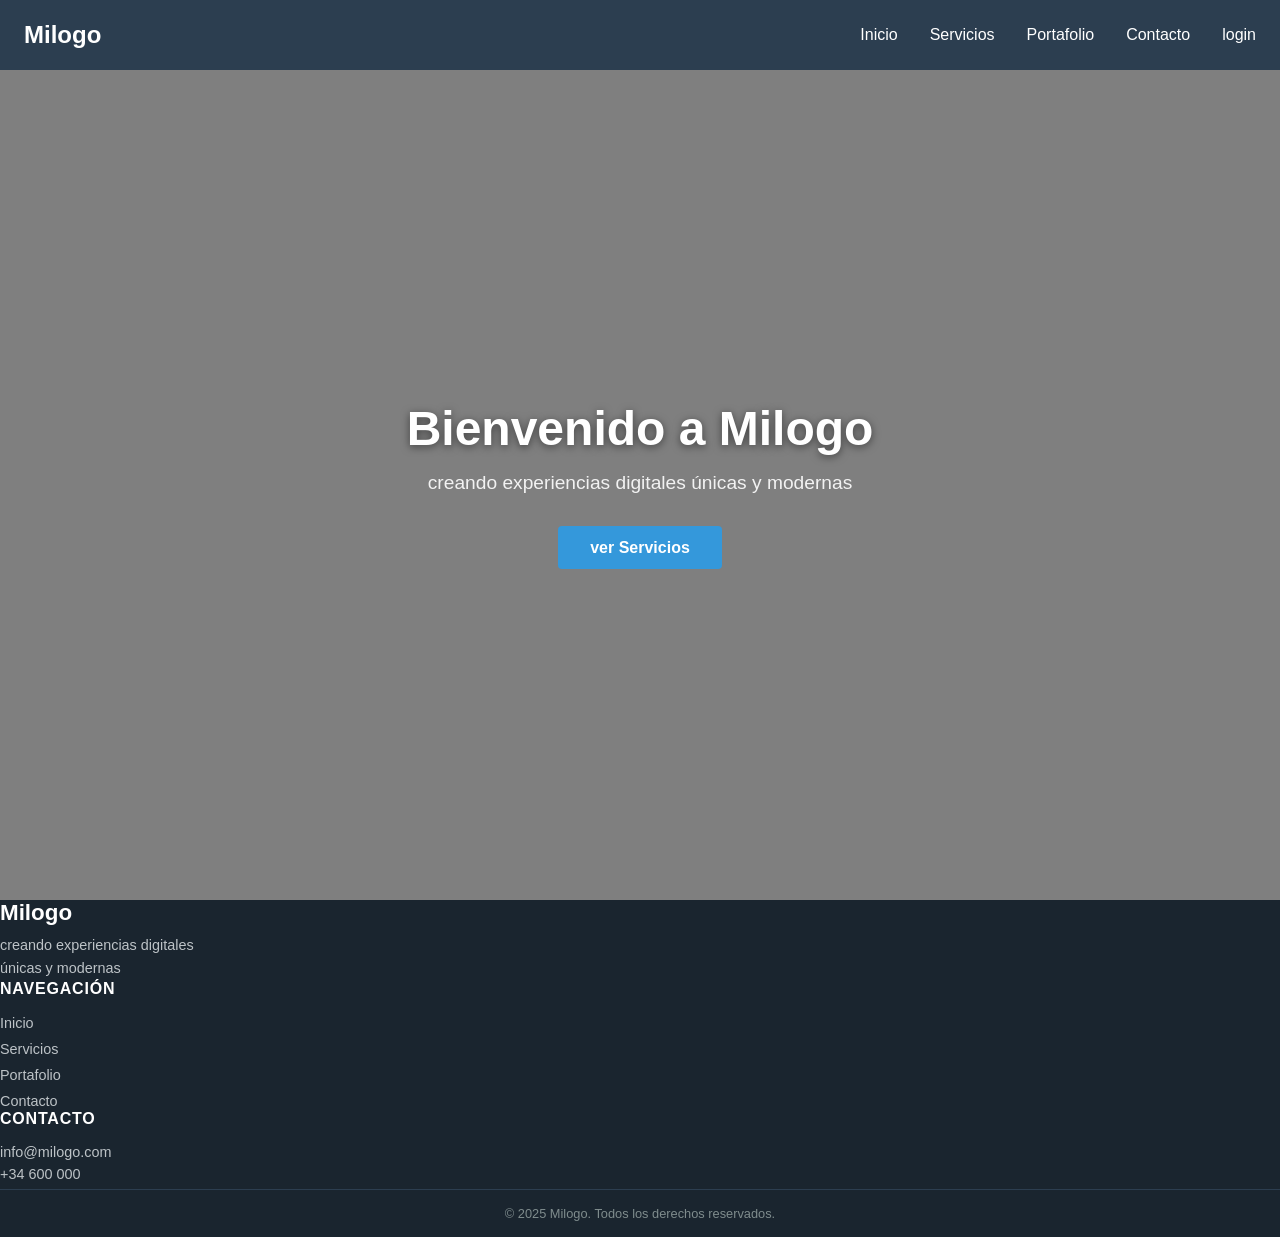
==== index.html @ 4f64e875 "Update index.html cambio de el pull por el fetch prueba" ====
<!DOCTYPE html>
<html lang="es">
<head>
    <meta charset="UTF-8">
    <meta name="viewport" content="width=device-width, initial-scale=1.0">
    <title>Menú Moderno Responsivo fetch</title>
    <link rel="shortcut icon" href="assets/img/favico.png" type="image/x-icon">
    <link rel="stylesheet" href="style.css">
</head>
<body>
    <header class="header">
        <nav class="navbar">
            <a href="index.html" class="logo">Milogo</a>

            <ul class="nav-menu">
                <li class="nav-item"><a href="index.html" class="nav-link">Inicio</a></li>
                <li class="nav-item"><a href="servicios.html" class="nav-link">Servicios</a></li>
                <li class="nav-item"><a href="portafolio.html" class="nav-link">Portafolio</a></li>
                <li class="nav-item"><a href="contacto.html" class="nav-link">Contacto</a></li>
                <li class="nav-item"><a href="login.html" class="nav-link">login</a></li>
                
            </ul>
                
            <div class="hamburger">
                    <span class="bar"></span>
                    <span class="bar"></span>
                    <span class="bar"></span>

            </div>                                                                          
        </nav>
    </header>
    <main class="main-content">
        <section class="hero-video">
            <video class="hero-video__bg" autoplay muted loop playsinline>
                <source src="assets/video/WhatsApp Video 1.mp4" type="video/mp4">
            </video>
            <div class="hero-video__overlay"></div>
            
            <div class="hero-video__content">
                <h1 class="hero-video__title">Bienvenido a Milogo</h1>
                <p class="hero-video__subtitle">creando experiencias digitales únicas y modernas</p>
                <a href="servicios.html" class="hero-video__btn">ver Servicios</a>
            </div>
            
        </section>
        <section>
           
        </section>
    </main>

        
    <footer class="footer">

    <div class="footer-brand">
        <span class="footer-logo">Milogo</span>
        <p class="footer-desc">creando experiencias digitales únicas y modernas</p>
    </div>

    <!--columna central: enlaces rapidos-->
    <div class="footer-links">
        <h4 class="footer-title">navegación</h4>
        <ul>
            <li><a href="index.html">Inicio</a></li>
            <li><a href="servicios.html">Servicios</a></li>
            <li><a href="portafolio.html">Portafolio</a></li>
            <li><a href="contacto.html">Contacto</a></li>
        </ul>
    </div>

    <!--columna derecha: información de contactos-->
    <div class="footer-contact">
        <h4 class="footer-title">contacto</h4>
        <p>info@milogo.com</p>
        <p>+34 600 000</p>
    </div>

    <!--barra inferior copyright-->
    <div class="footer-bottom">
        <p>&copy; 2025 Milogo. Todos los derechos reservados.</p>
    </div>

</footer>

<script src="script.js"></script>

</body>
</html>
---- style.css ----
/* Reset básico para limpiar márgenes del navegador */
* {
    margin: 0;
    padding: 0;
    box-sizing: border-box;
}

/* ========================== */
/* NUEVO: html y body al 100% de altura para que el footer pueda pegarse al fondo */
/* ========================== */
html,
body {
    height: 100%;
}

/* ========================== */
/* NUEVO: Convertimos body en un contenedor flex en columna */
/* Esto empuja el footer hacia abajo aunque haya poco contenido */
/* ========================== */
body {
    font-family: 'Segoe UI', Tahoma, Geneva, Verdana, sans-serif;
    display: flex;
    flex-direction: column;
    min-height: 100vh; /* Ocupa al menos toda la pantalla */
}

/* Estilos del Header/Navbar */
.header {
    background-color: #2c3e50;
    color: white;
    padding: 0 1.5rem;
}

.navbar {
    display: flex;
    justify-content: space-between;
    align-items: center;
    height: 70px;
}

.logo {
    font-size: 1.5rem;
    font-weight: bold;
    color: #fff;
    text-decoration: none;
}

.nav-menu {
    display: flex;
    list-style: none;
    gap: 2rem;
}

.nav-link {
    color: #fff;
    text-decoration: none;
    transition: 0.3s;
}

.nav-link:hover {
    color: #3498db;
}

/* Estilos del Menú Hamburguesa (Oculto por defecto) */
.hamburger {
    display: none;
    cursor: pointer;
}

.bar {
    display: block;
    width: 25px;
    height: 3px;
    margin: 5px auto;
    background-color: white;
    transition: 0.3s;
}

/* Responsividad: Pantallas móviles */
@media (max-width: 768px) {
    .hamburger {
        display: block;
    }

    /* Transformamos el menú en una columna lateral o desplegable */
    .nav-menu {
        position: fixed;
        left: -100%;
        top: 70px;
        flex-direction: column;
        background-color: #2c3e50;
        width: 100%;
        text-align: center;
        transition: 0.3s;
        box-shadow: 0 10px 27px rgba(0, 0, 0, 0.05);
    }

    .nav-menu.active {
        left: 0;
    }

    .nav-item {
        margin: 2.5rem 0;
    }
}


/* ================================================ */
/* NUEVO: Estilos completos del Footer              */
/* ================================================ */

.footer {
    background-color: #1a252f; /* Un tono más oscuro que el header para diferenciarlo */
    color: #bdc3c7;            /* Gris claro para el texto */
    margin-top: auto;          /* CLAVE: empuja el footer al fondo cuando hay poco contenido */
}

/* Contenedor principal del footer con layout de 3 columnas */
.footer-container {
    display: flex;
    justify-content: space-between;
    align-items: flex-start;
    flex-wrap: wrap;           /* Se adapta a pantallas pequeñas */
    gap: 2rem;
    max-width: 1100px;
    margin: 0 auto;
    padding: 2.5rem 1.5rem;
}

/* --- Columna de la marca --- */
.footer-logo {
    font-size: 1.4rem;
    font-weight: bold;
    color: #fff;
}

.footer-desc {
    margin-top: 0.5rem;
    font-size: 0.9rem;
    line-height: 1.6;
    max-width: 220px;
}

/* --- Columna de enlaces y columna de contacto --- */
.footer-title {
    color: #fff;
    font-size: 1rem;
    margin-bottom: 1rem;
    text-transform: uppercase;
    letter-spacing: 0.05em;
}

.footer-links ul {
    list-style: none;
    display: flex;
    flex-direction: column;
    gap: 0.5rem;
}

.footer-links a {
    color: #bdc3c7;
    text-decoration: none;
    font-size: 0.9rem;
    transition: color 0.3s;
}

.footer-links a:hover {
    color: #3498db; /* El mismo azul de hover que el navbar */
}

.footer-contact p {
    font-size: 0.9rem;
    margin-bottom: 0.4rem;
}

/* --- Barra inferior con copyright --- */
.footer-bottom {
    border-top: 1px solid #2c3e50; /* Separador sutil */
    text-align: center;
    padding: 1rem 1.5rem;
    font-size: 0.8rem;
    color: #7f8c8d;
}

/* ========================== */
/* NUEVO: Responsividad del footer en móvil */
/* ========================== */
@media (max-width: 768px) {
    .footer-container {
        flex-direction: column;  /* Apila las columnas verticalmente */
        align-items: center;
        text-align: center;
    }

    .footer-desc {
        max-width: 100%;
    }

    /* ================================================ */
/* NUEVO: Estilos compartidos de secciones          */
/* Usados en Servicios, Portafolio, etc.            */
/* ================================================ */

/* Títulos de sección reutilizables */
.section-title {
    font-size: 2rem;
    color: #2c3e50;
    margin-bottom: 0.5rem;
    text-align: center;
}

/* Subtítulo debajo del título de sección */
.section-subtitle {
    font-size: 1rem;
    color: #7f8c8d;
    text-align: center;
    margin-bottom: 2.5rem;
}

}
/* ================================================ */
/* NUEVO: Estilos del Hero con Video (index.html)   */
/* ================================================ */

/* Sección hero que ocupa toda la pantalla */
.hero-video {
    position: relative;       /* Necesario para posicionar el overlay y el contenido encima del video */
    width: 100%;
    height: calc(100vh - 70px); /* Resta la altura del navbar para que no se solape */
    overflow: hidden;           /* Recorta el video si sobresale del contenedor */
    display: flex;
    align-items: center;
    justify-content: center;
}

/* Video de fondo: cubre todo el contenedor */
.hero-video__bg {
    position: absolute;   /* Se posiciona respecto al .hero-video */
    top: 0;
    left: 0;
    width: 100%;
    height: 100%;
    object-fit: cover;    /* Cubre el área sin deformar el video */
    z-index: 0;           /* Queda detrás del overlay y del contenido */
}

/* Capa semi-transparente sobre el video para oscurecerlo
   y mejorar la legibilidad del texto blanco */
.hero-video__overlay {
    position: absolute;
    top: 0;
    left: 0;
    width: 100%;
    height: 100%;
    background-color: rgba(0, 0, 0, 0.5); /* 50% de opacidad negra */
    z-index: 1;                            /* Encima del video, debajo del contenido */
}

/* Contenido de texto centrado sobre el video */
.hero-video__content {
    position: relative;
    z-index: 2;           /* Encima del overlay y del video */
    text-align: center;
    color: #fff;
    padding: 0 1.5rem;
}

/* Título principal del hero */
.hero-video__title {
    font-size: 3rem;
    font-weight: bold;
    margin-bottom: 1rem;
    text-shadow: 0 2px 8px rgba(0, 0, 0, 0.5); /* Sombra para mayor legibilidad */
}

/* Subtítulo del hero */
.hero-video__subtitle {
    font-size: 1.2rem;
    margin-bottom: 2rem;
    opacity: 0.9;
}

/* Botón de llamada a la acción (CTA) del hero */
.hero-video__btn {
    display: inline-block;
    padding: 0.8rem 2rem;
    background-color: #3498db;     /* Azul de marca, igual que el hover del navbar */
    color: #fff;
    text-decoration: none;
    border-radius: 4px;
    font-size: 1rem;
    font-weight: 600;
    transition: background-color 0.3s, transform 0.2s;
}

/* Efecto hover del botón CTA */
.hero-video__btn:hover {
    background-color: #2980b9;   /* Azul más oscuro al pasar el cursor */
    transform: translateY(-2px); /* Sube ligeramente el botón */
}

/* Responsividad del hero en móvil */
@media (max-width: 768px) {
    .hero-video__title {
        font-size: 2rem;
    }
    .hero-video__subtitle {
        font-size: 1rem;
    }
}
  /*===== BLOQUE NUEVO: ESTILOS LOGIN Y REGISTRO ===== */
/* Contenedor principal para centrar los formularios */
.auth-container {
    flex: 1 0 auto; /* Hace que este contenedor crezca para ocupar el espacio disponible y empujar el footer hacia abajo */
    display: flex;
    justify-content: center;
    align-items: center;
    padding: 2rem 1.5rem;
    background-color: #ecf0f1; /* Un fondo gris muy suave para diferenciar la sección */
}

/* Caja que contiene las pestañas y los formularios */
.auth-forms {
    background-color: #fff;
    border-radius: 8px;
    box-shadow: 0 4px 15px rgba(0, 0, 0, 0.1);
    width: 100%;
    max-width: 450px;
    overflow: hidden; /* Para que el borde redondeado afecte a las pestañas */
}

/* Estilos de las pestañas (tabs) */
.auth-tabs {
    display: flex;
    border-bottom: 1px solid #ddd;
}

.auth-tab {
    flex: 1;
    padding: 1rem;
    background: none;
    border: none;
    cursor: pointer;
    font-size: 1rem;
    font-weight: 600;
    color: #7f8c8d;
    transition: all 0.3s;
    border-bottom: 3px solid transparent;
}

.auth-tab:hover {
    color: #2c3e50;
    background-color: #f8f9fa;
}

.auth-tab.active {
    color: #2c3e50;
    border-bottom-color: #3498db; /* Línea azul para la pestaña activa */
}

/* Estilos de los formularios */
.auth-form {
    display: none; /* Oculto por defecto */
    padding: 2rem;
}

.auth-form.active {
    display: block; /* Mostrar cuando está activo */
}

.auth-form h2 {
    margin-bottom: 1.5rem;
    font-size: 1.5rem;
    color: #2c3e50;
    text-align: center;
}

/* Grupos de campos del formulario */
.form-group {
    margin-bottom: 1.2rem;
}

.form-group label {
    display: block;
    margin-bottom: 0.5rem;
    font-weight: 600;
    color: #34495e;
    font-size: 0.9rem;
}

.form-group input {
    width: 100%;
    padding: 0.75rem;
    border: 1px solid #bdc3c7;
    border-radius: 4px;
    font-size: 1rem;
    transition: border-color 0.3s;
}

.form-group input:focus {
    outline: none;
    border-color: #3498db;
    box-shadow: 0 0 0 2px rgba(52, 152, 219, 0.2);
}

/* Botón de envío */
.auth-submit {
    width: 100%;
    padding: 0.75rem;
    background-color: #3498db;
    color: white;
    border: none;
    border-radius: 4px;
    font-size: 1rem;
    font-weight: 600;
    cursor: pointer;
    transition: background-color 0.3s;
    margin-top: 0.5rem;
}

.auth-submit:hover {
    background-color: #2980b9;
}

/* Mensajes de éxito/error */
.auth-message {
    margin-top: 1rem;
    text-align: center;
    font-size: 0.9rem;
    min-height: 1.5rem; /* Evita que el layout salte cuando aparece un mensaje */
}

/* Pequeño ajuste para pantallas muy pequeñas */
@media (max-width: 480px) {
    .auth-form {
        padding: 1.5rem;
    }
}
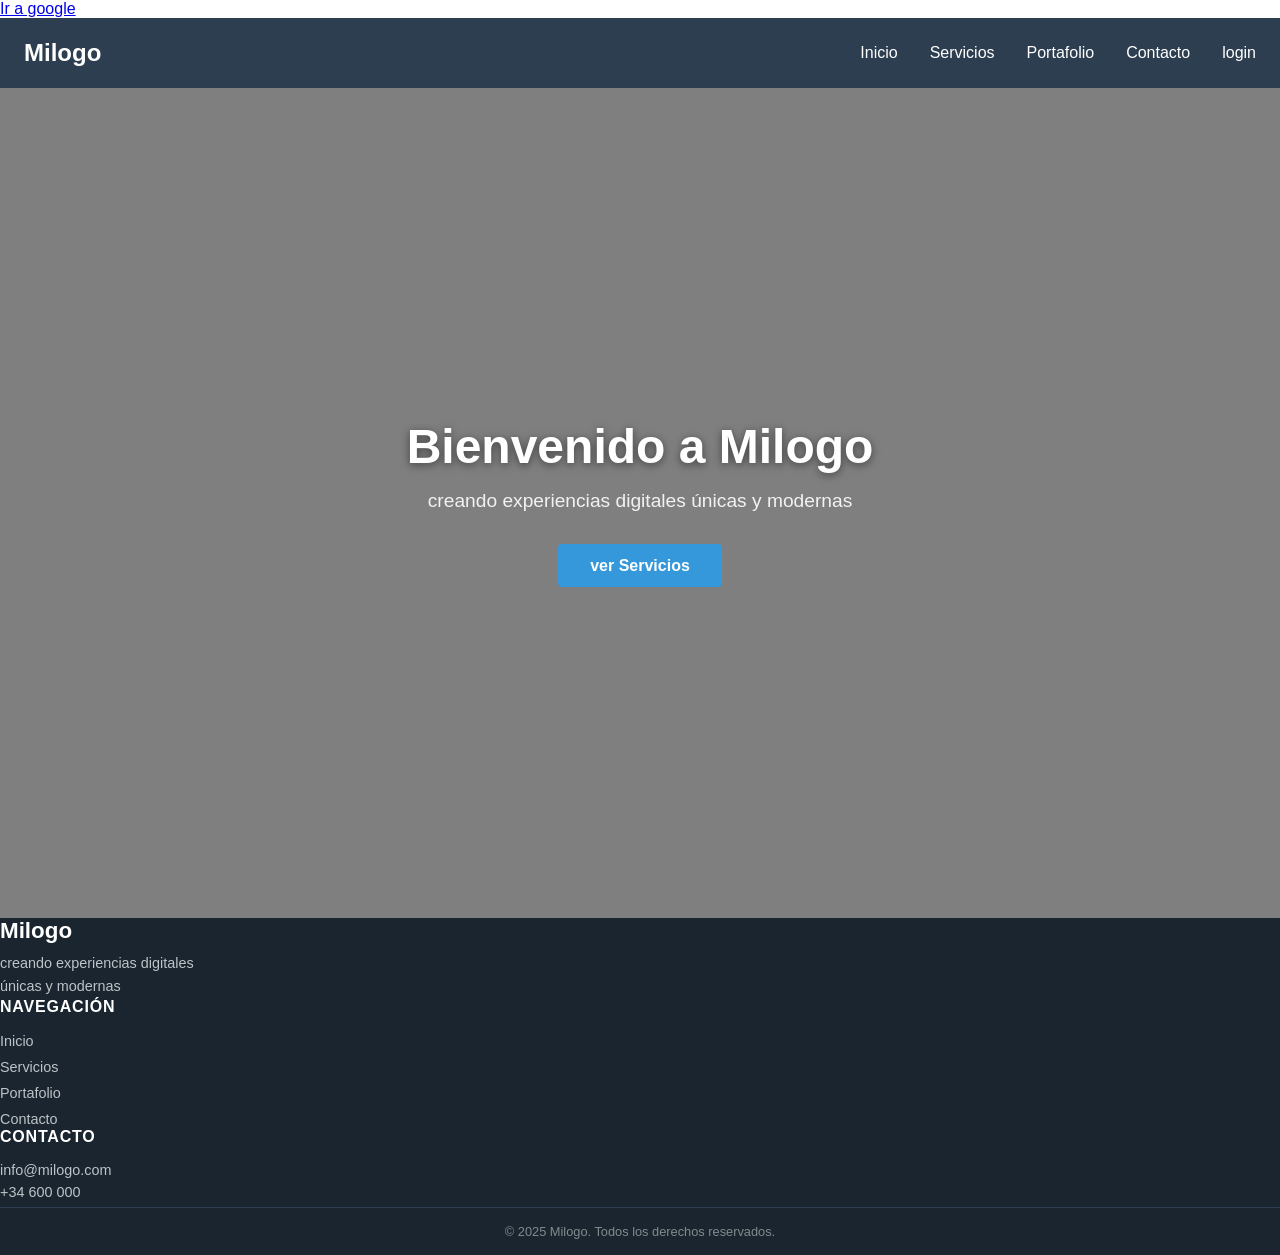
==== commit 6b09d096: "practica con merge desde powersheel" ====
--- a/index.html
+++ b/index.html
@@ -3,9 +3,10 @@
 <head>
     <meta charset="UTF-8">
     <meta name="viewport" content="width=device-width, initial-scale=1.0">
-    <title>Menú Moderno Responsivo fetch</title>
+    <title>Menú Moderno Responsivo prueba</title>
     <link rel="shortcut icon" href="assets/img/favico.png" type="image/x-icon">
     <link rel="stylesheet" href="style.css">
+    <a href="https://www.google.com" target="_blank">Ir a google </a>
 </head>
 <body>
     <header class="header">
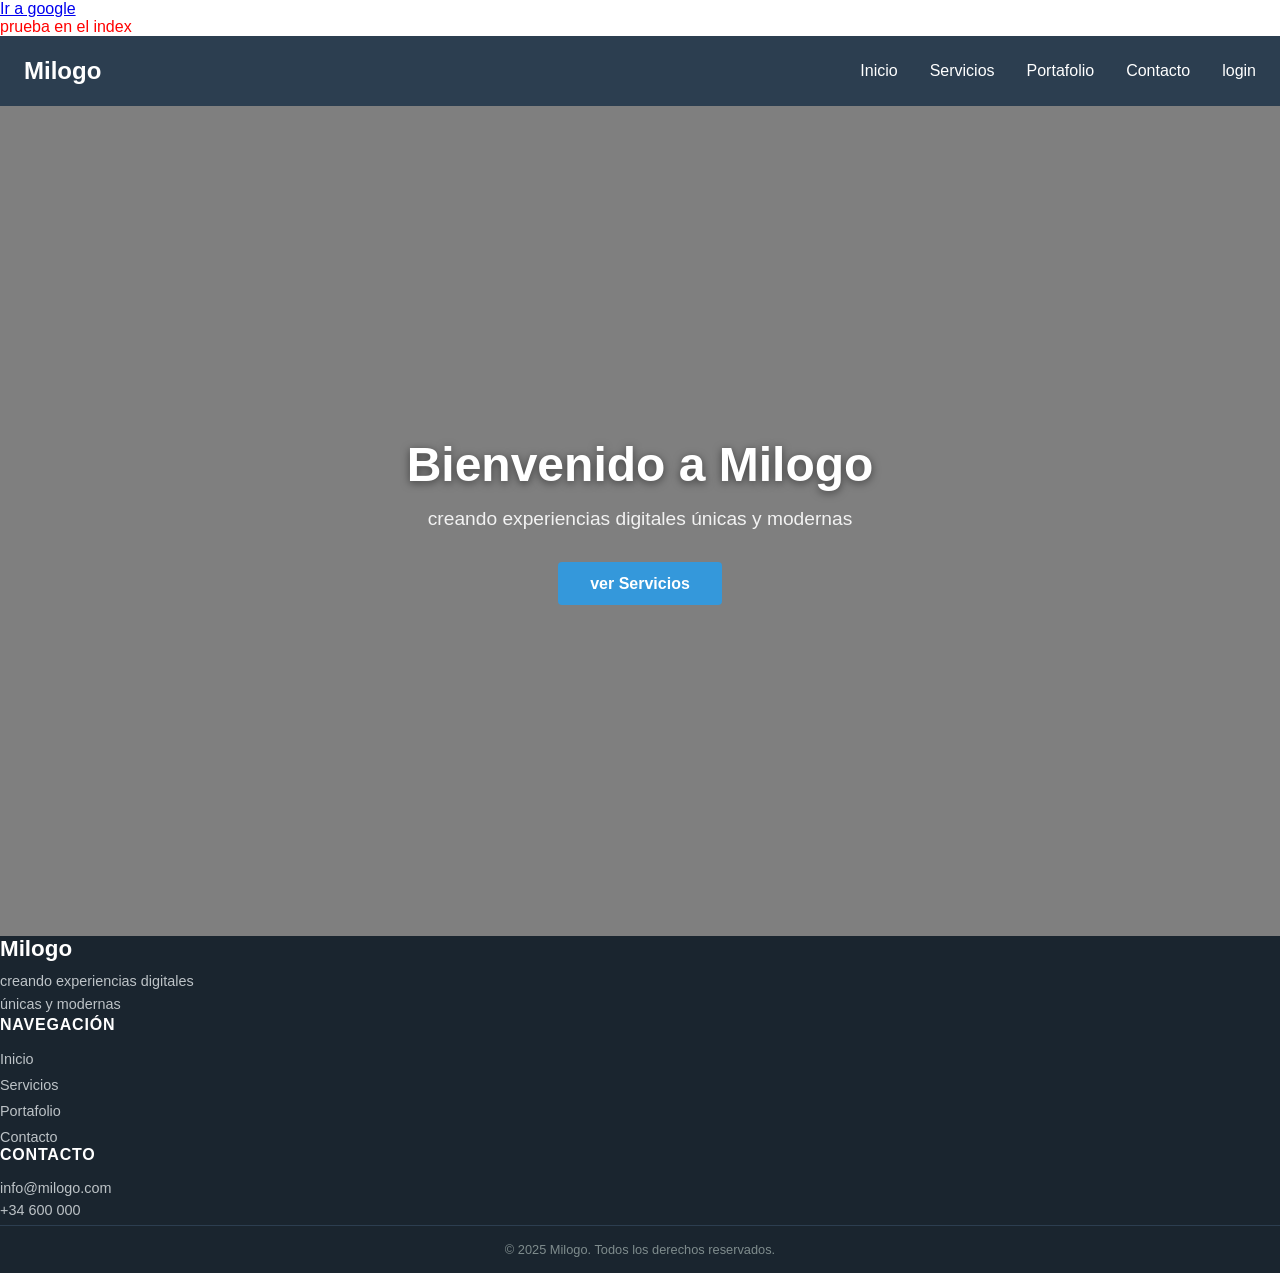
==== commit b091e6db: "Update index.html" ====
--- a/index.html
+++ b/index.html
@@ -7,6 +7,7 @@
     <link rel="shortcut icon" href="assets/img/favico.png" type="image/x-icon">
     <link rel="stylesheet" href="style.css">
     <a href="https://www.google.com" target="_blank">Ir a google </a>
+    <p>prueba en el index</p>
 </head>
 <body>
     <header class="header">
--- a/style.css
+++ b/style.css
@@ -20,6 +20,7 @@
 /* ========================== */
 body {
     font-family: 'Segoe UI', Tahoma, Geneva, Verdana, sans-serif;
+    color: red;
     display: flex;
     flex-direction: column;
     min-height: 100vh; /* Ocupa al menos toda la pantalla */
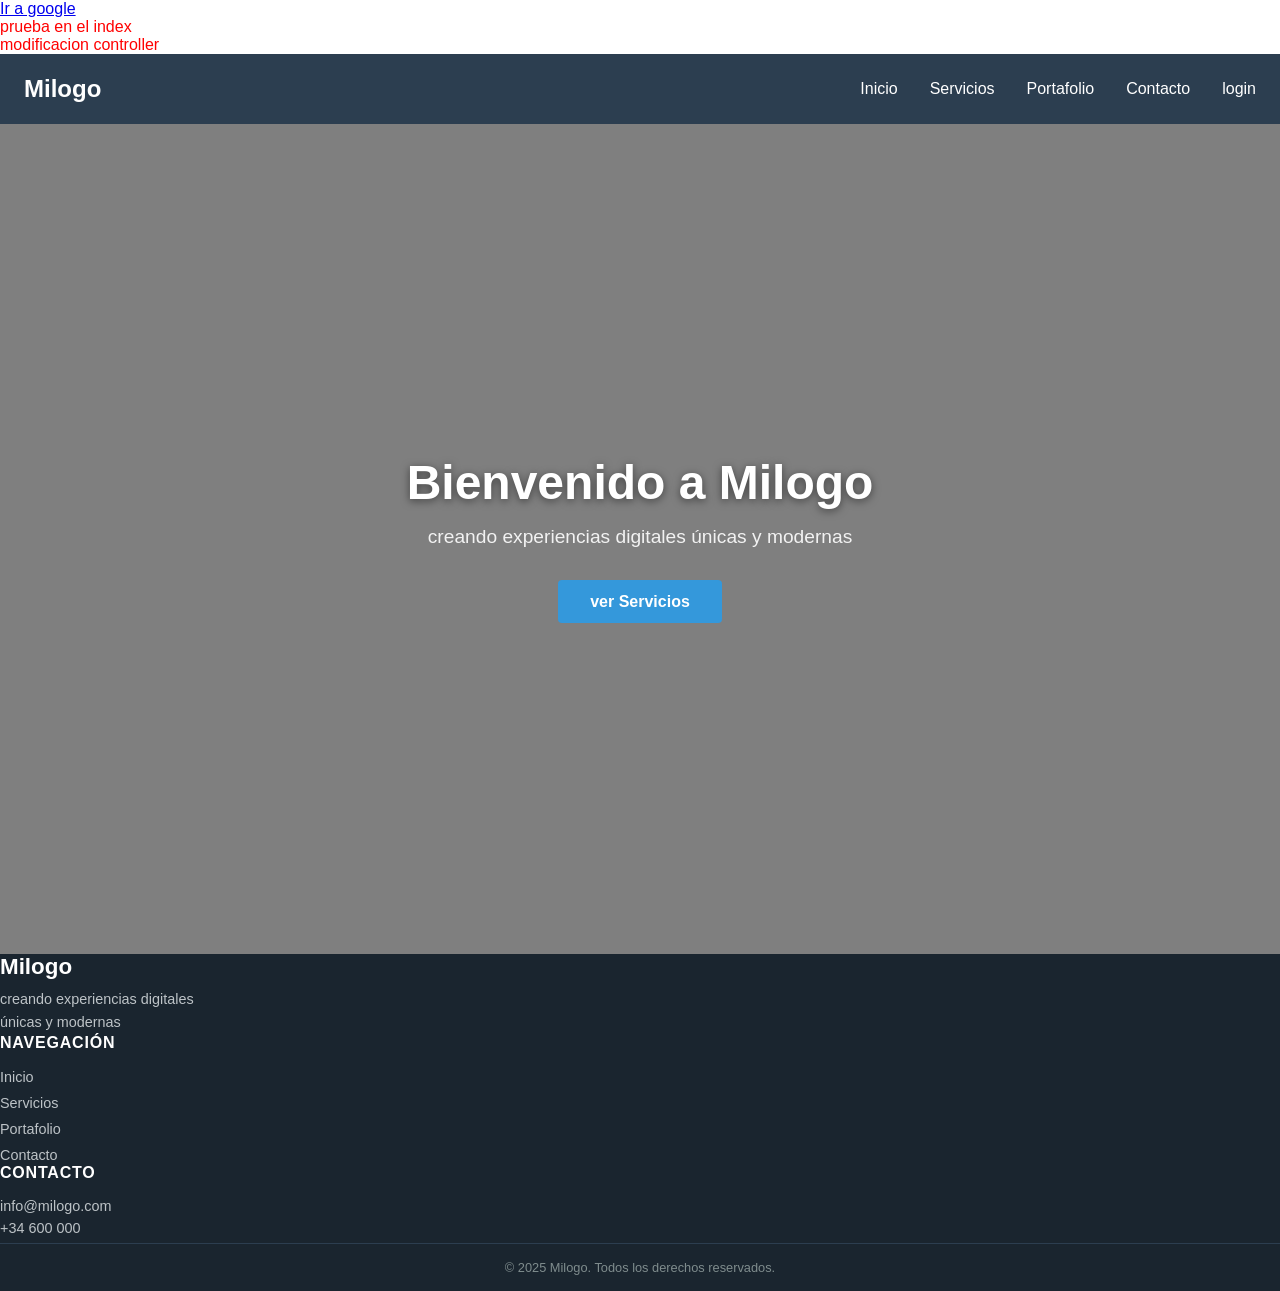
==== commit cf1c2a3c: "cambio en index" ====
--- a/index.html
+++ b/index.html
@@ -8,6 +8,7 @@
     <link rel="stylesheet" href="style.css">
     <a href="https://www.google.com" target="_blank">Ir a google </a>
     <p>prueba en el index</p>
+    <p>modificacion controller</p>
 </head>
 <body>
     <header class="header">
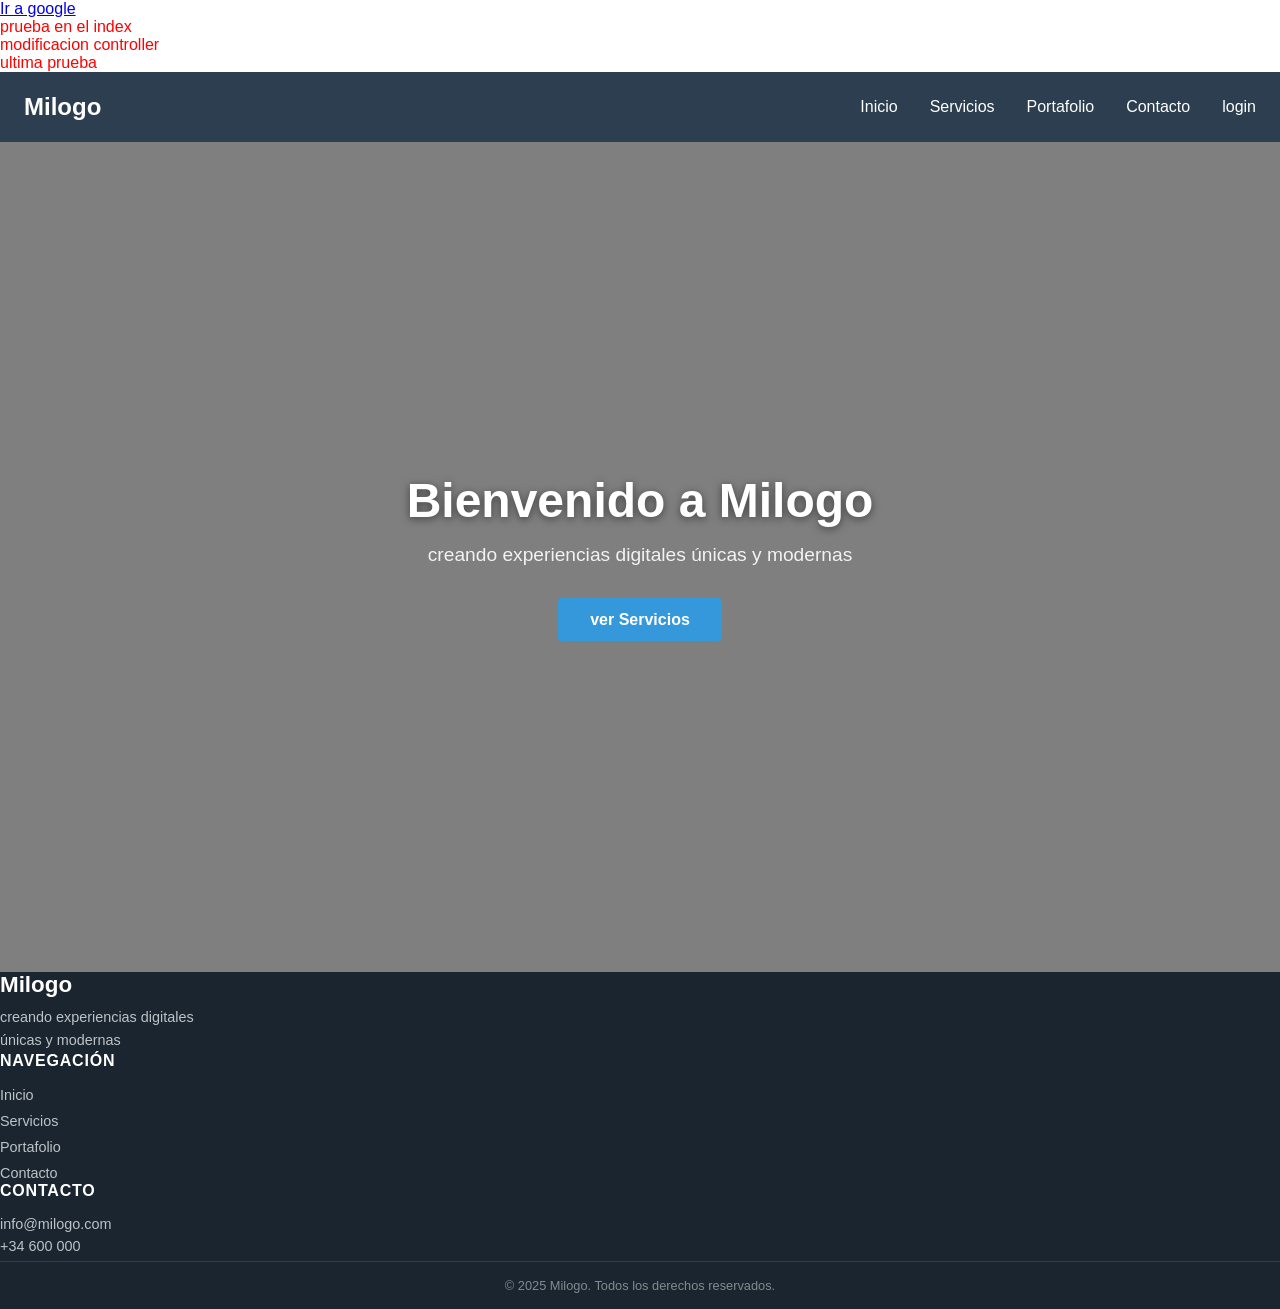
==== commit 2dc52ab4: "Update index.html" ====
--- a/index.html
+++ b/index.html
@@ -9,6 +9,7 @@
     <a href="https://www.google.com" target="_blank">Ir a google </a>
     <p>prueba en el index</p>
     <p>modificacion controller</p>
+    <p>ultima prueba </p>
 </head>
 <body>
     <header class="header">
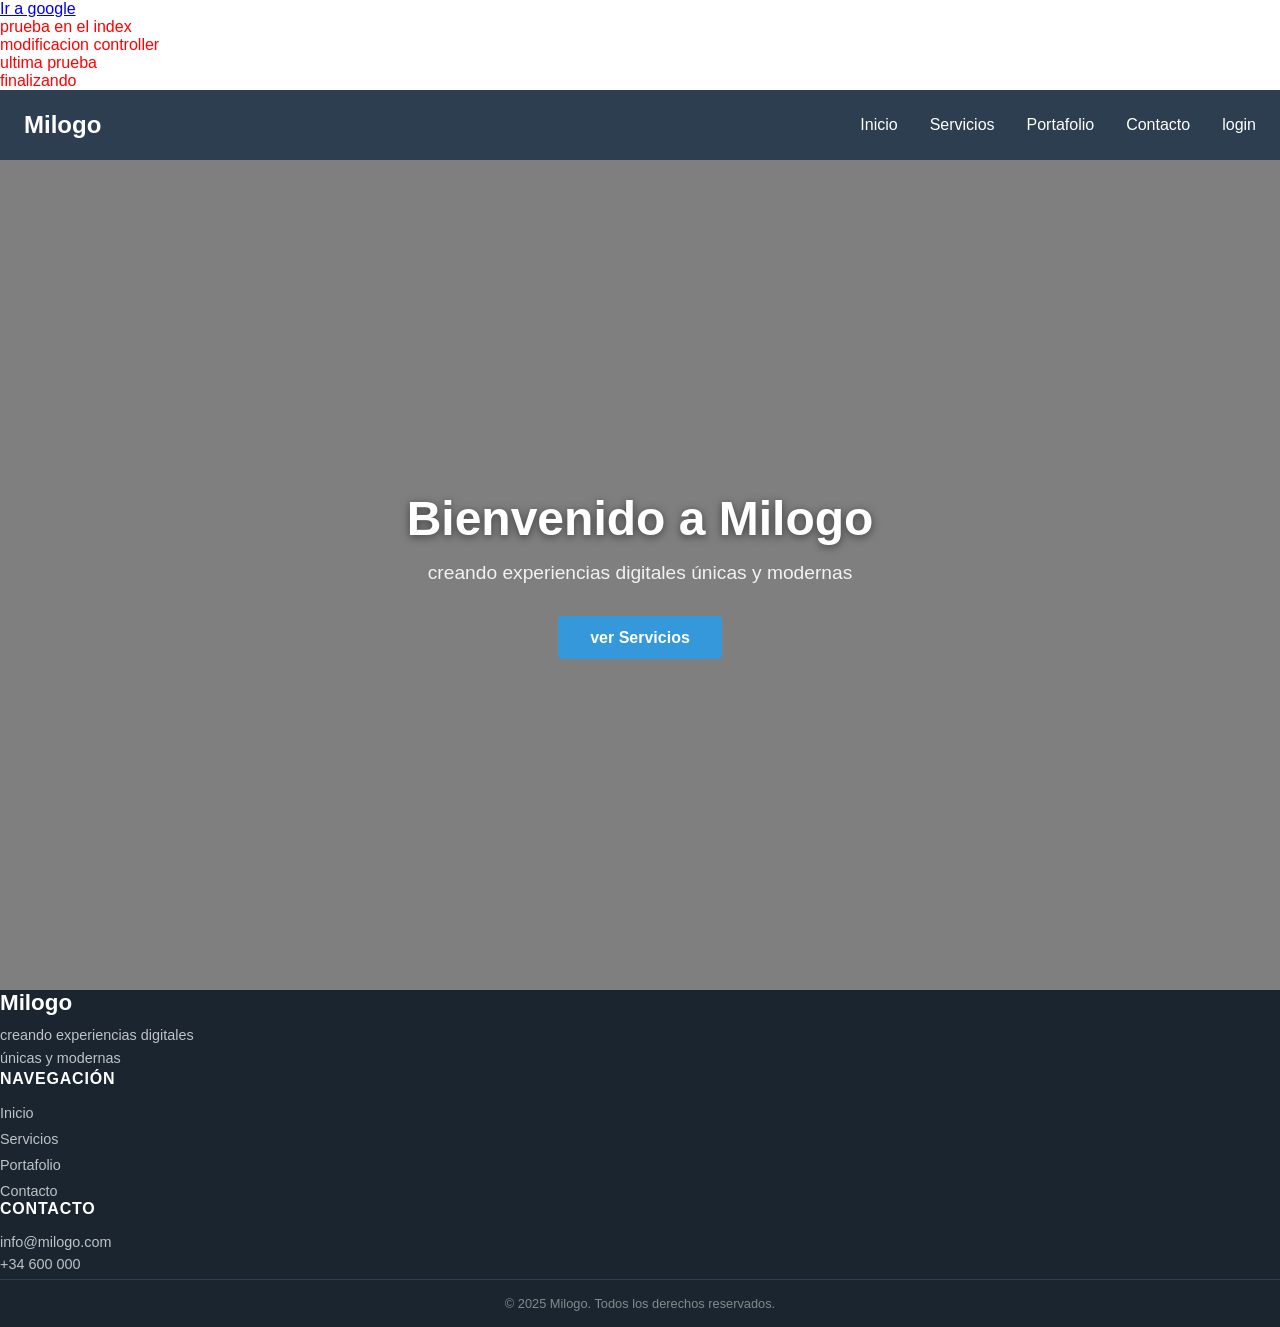
==== commit 0f0cd462: "Update index.html" ====
--- a/index.html
+++ b/index.html
@@ -10,6 +10,7 @@
     <p>prueba en el index</p>
     <p>modificacion controller</p>
     <p>ultima prueba </p>
+    <p>finalizando</p>
 </head>
 <body>
     <header class="header">
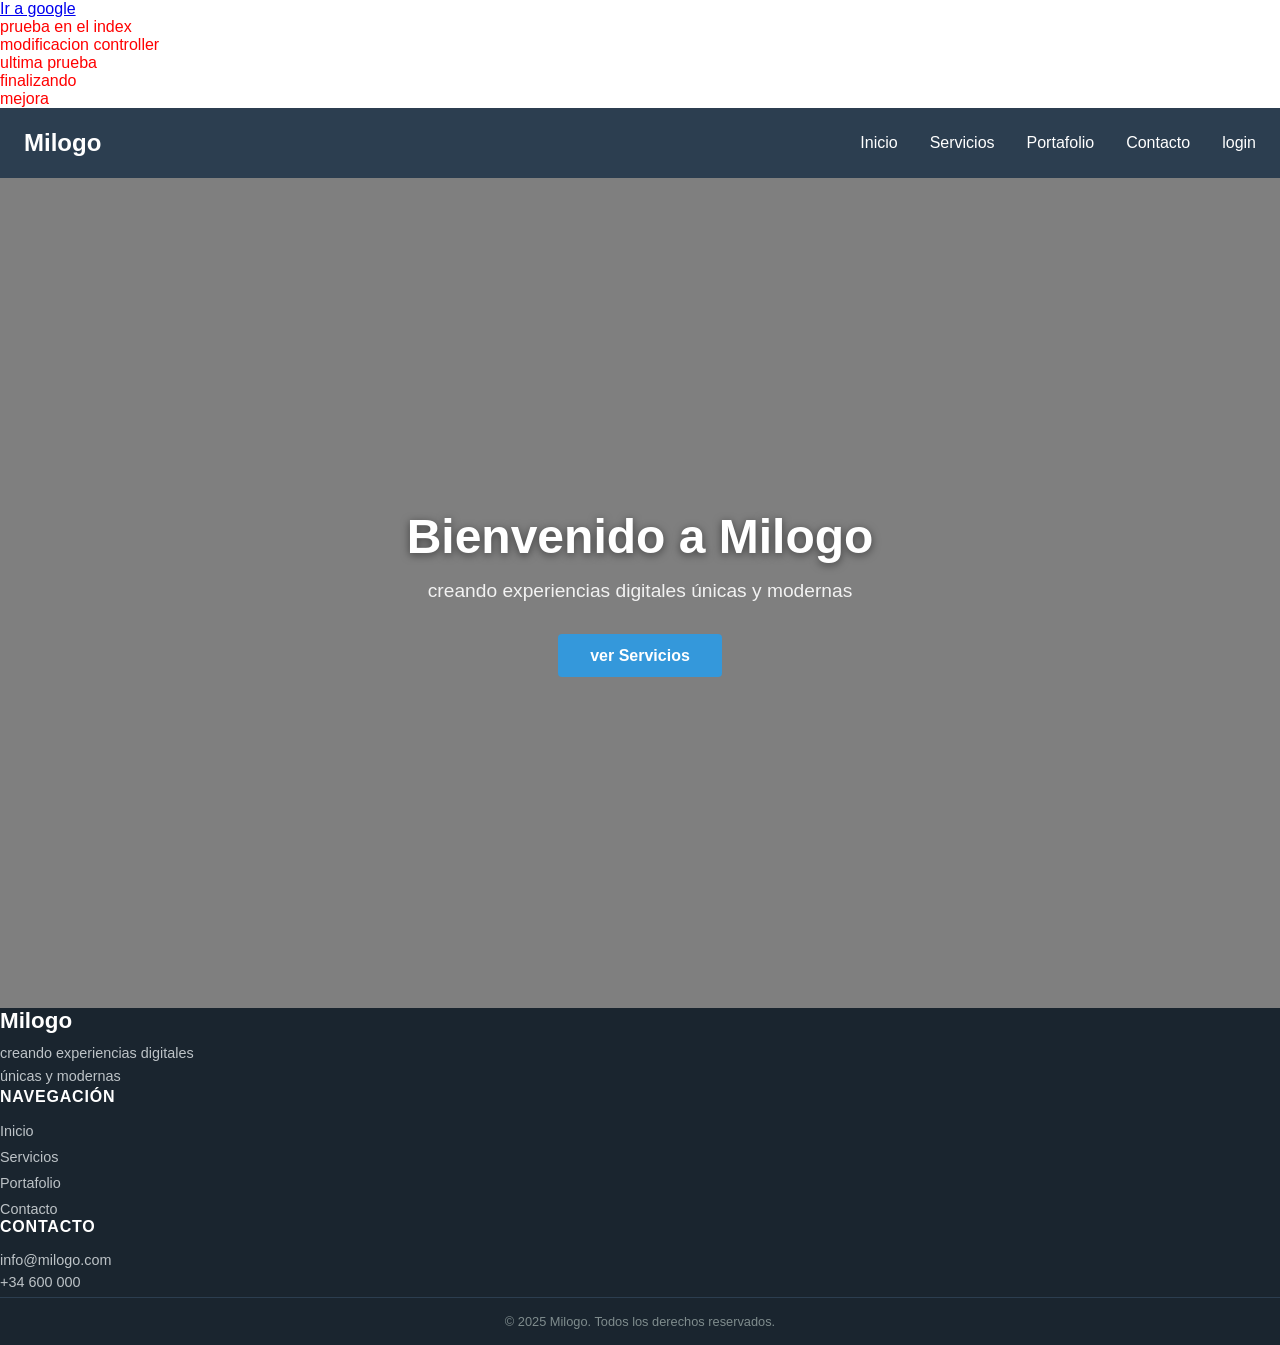
==== commit 49c910ba: "Update index.html" ====
--- a/index.html
+++ b/index.html
@@ -11,6 +11,7 @@
     <p>modificacion controller</p>
     <p>ultima prueba </p>
     <p>finalizando</p>
+    <p>mejora</p>
 </head>
 <body>
     <header class="header">
